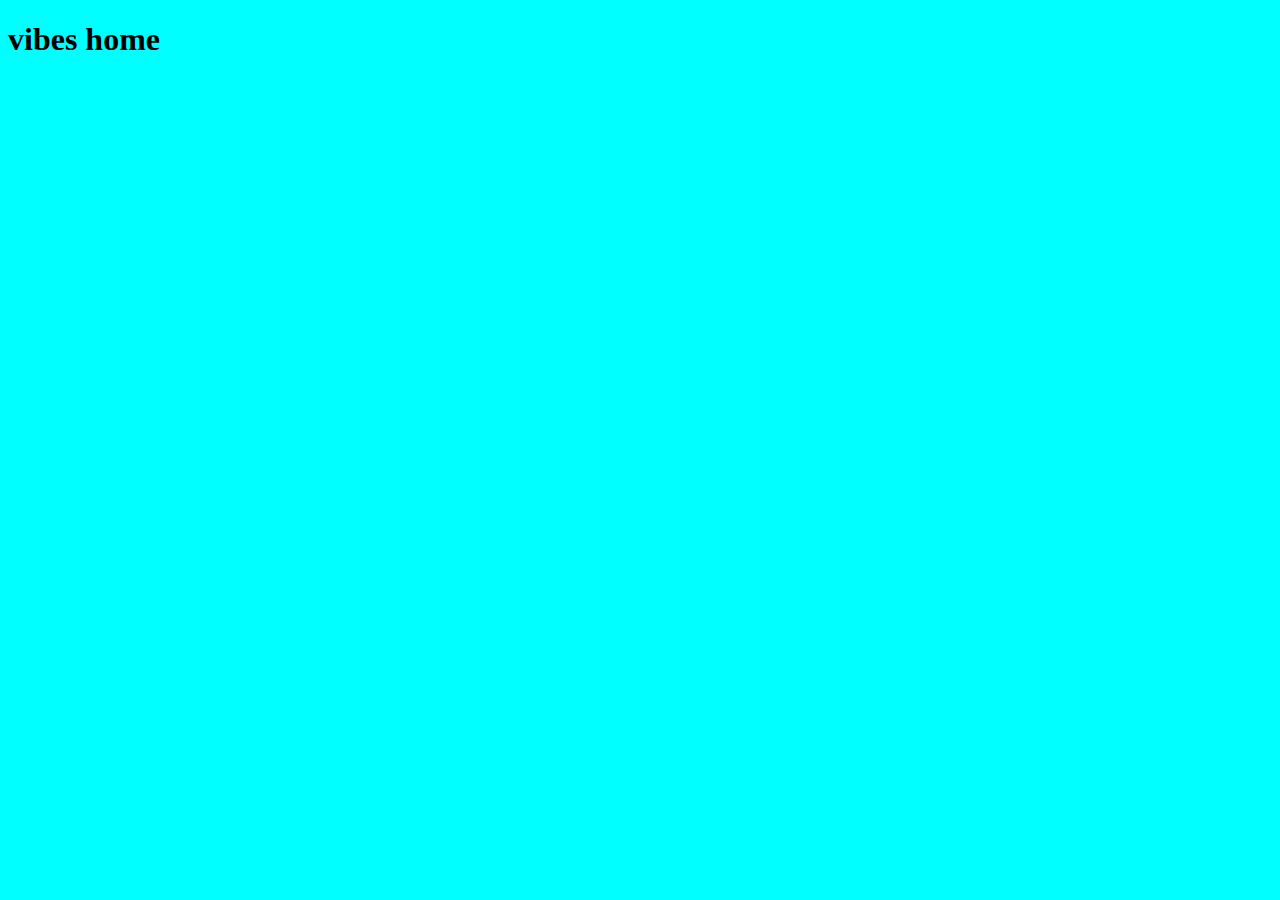
==== index.html @ 7e2a0c6b "created files for the site" ====
<!DOCTYPE html>
<html lang="en">
<head>
    <meta charset="UTF-8">
    <meta http-equiv="X-UA-Compatible" content="IE=edge">
    <meta name="viewport" content="width=device-width, initial-scale=1.0">
    <link rel="stylesheet" href="index.css">
    <title>Home</title>
</head>
<body>
    <h1>vibes home</h1>
</body>
</html>
---- index.css ----
body {
    background-color: aqua;
}
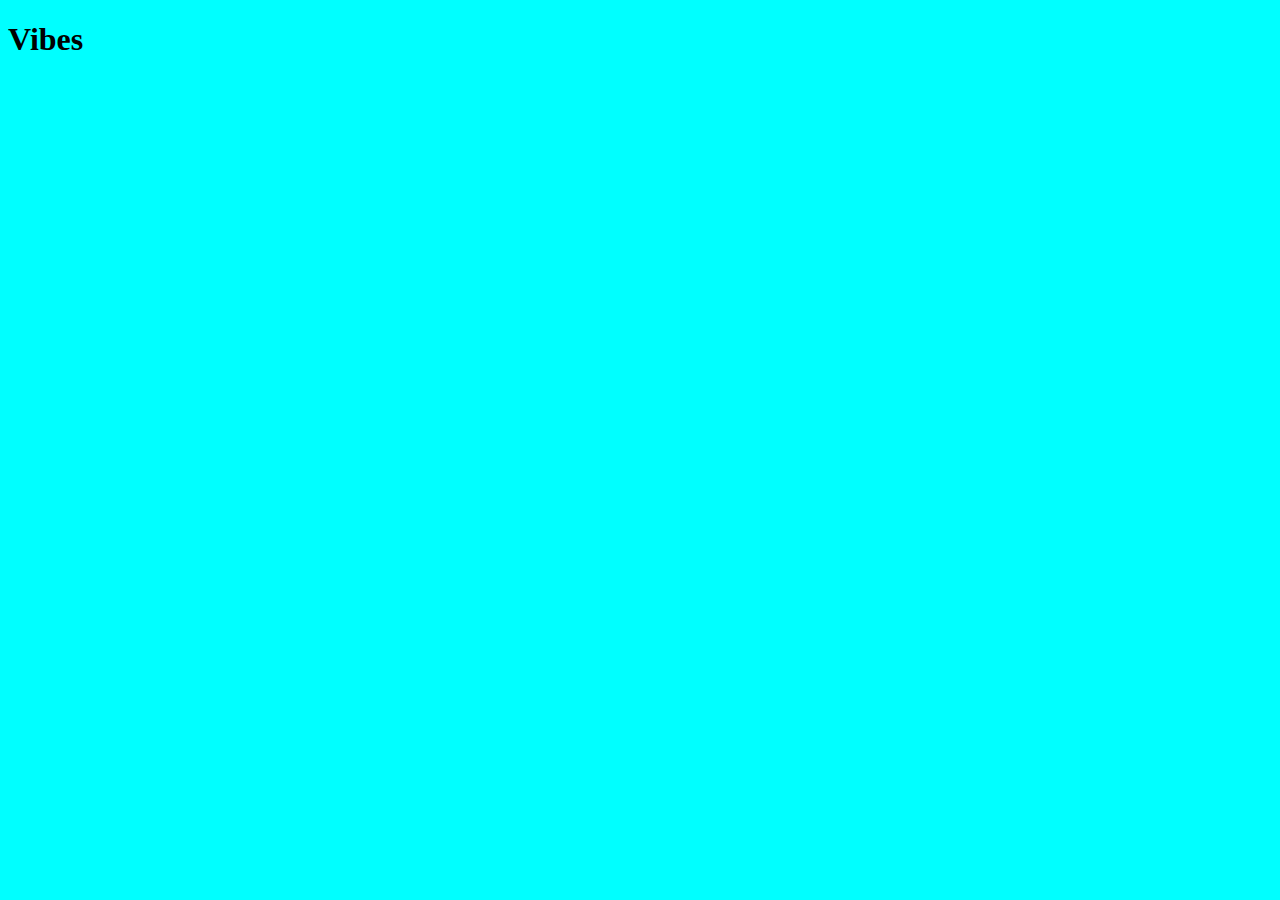
==== commit 08971dcc: "changing names" ====
--- a/index.html
+++ b/index.html
@@ -4,10 +4,10 @@
     <meta charset="UTF-8">
     <meta http-equiv="X-UA-Compatible" content="IE=edge">
     <meta name="viewport" content="width=device-width, initial-scale=1.0">
-    <link rel="stylesheet" href="index.css">
-    <title>Home</title>
+    <link rel="stylesheet" href="splash.css">
+    <title>Vibes</title>
 </head>
 <body>
-    <h1>vibes home</h1>
+    <h1>Vibes</h1>
 </body>
 </html>--- a/splash.css
+++ b/splash.css
@@ -0,0 +1,3 @@
+body {
+    background-color: aqua;
+}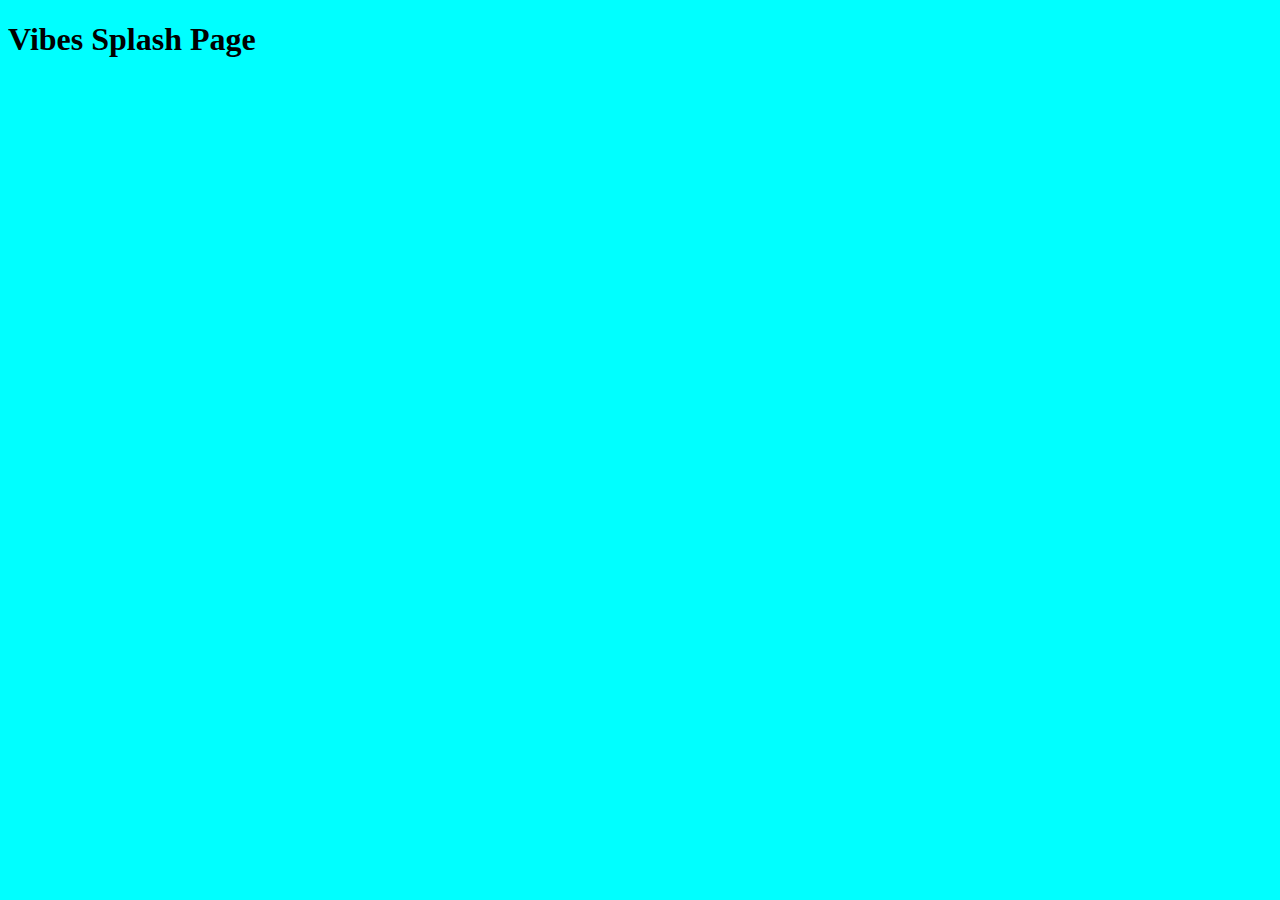
==== commit 69589454: "making sure pages are good" ====
--- a/index.html
+++ b/index.html
@@ -4,10 +4,10 @@
     <meta charset="UTF-8">
     <meta http-equiv="X-UA-Compatible" content="IE=edge">
     <meta name="viewport" content="width=device-width, initial-scale=1.0">
-    <link rel="stylesheet" href="splash.css">
-    <title>Vibes</title>
+    <link rel="stylesheet" href="index.css">
+    <title>Splash Page</title>
 </head>
 <body>
-    <h1>Vibes</h1>
+    <h1>Vibes Splash Page</h1>
 </body>
 </html>--- a/index.css
+++ b/index.css
@@ -0,0 +1,3 @@
+body {
+    background-color: aqua;
+}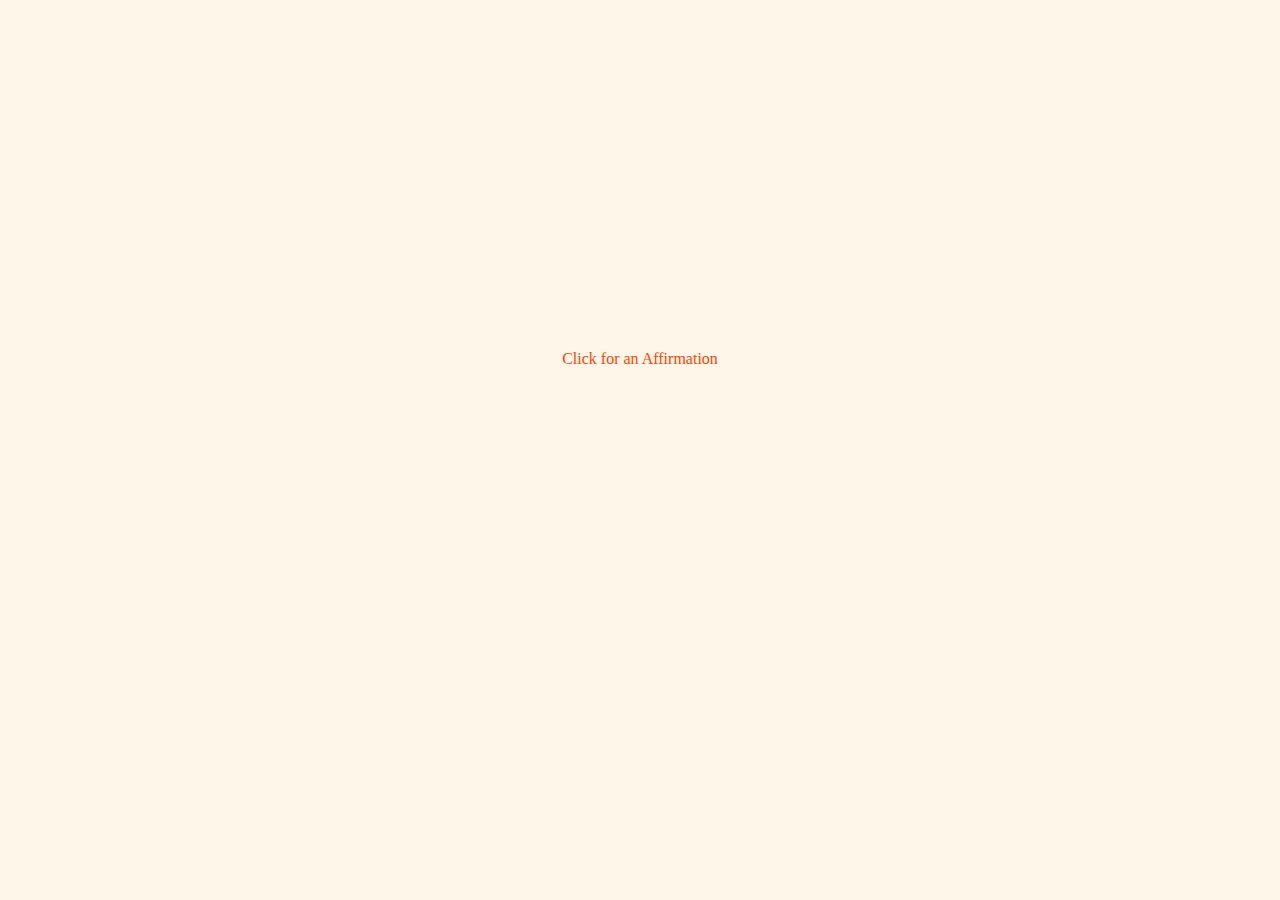
==== commit 6728dbde: "adding elements and functions to splash page" ====
--- a/index.html
+++ b/index.html
@@ -8,6 +8,22 @@
     <title>Splash Page</title>
 </head>
 <body>
-    <h1>Vibes Splash Page</h1>
+    <div class="container">
+        <a href="#" class="button"> Click for an Affirmation</a>
+    </div>
+
+    <div class="affirmation">
+        <a herf="https://www.cloudinary.com/"></a>
+        <a href="home.html"></a>
+        <img alt="Daily Affirmation" src="https://res.cloudinary.com/dq7abmqts/image/upload/v1664053799/Cream_Minimal_Thank_You_Card_1_bhyljn.png"
+        width="600" height="400">
+        </div>
+
+        <div class="containertwo">
+            <a href="home.html" class="enter"> Enter Site</a>
+        </div>
+    <script src="index.js" charset="utf-8"></script>
+
+   
 </body>
 </html>--- a/index.css
+++ b/index.css
@@ -1,3 +1,42 @@
 body {
-    background-color: aqua;
-}+    background-color: #FFF6EA;
+}
+
+/*---
+ * first button
+ --- */
+.container {
+    text-align: center;
+    margin-top: 350px;
+}
+.button {
+    color: orangered;
+    text-align: center;
+    text-decoration: none;
+}
+ .button:hover {
+    color: #a52a2a;
+ }
+
+ /*---
+ * Affirmation photo
+ --- */
+
+ .affirmation {
+    opacity: 0;
+    margin-top: 250px -1px;
+   display:flex;
+   justify-content: center;
+ }
+
+ /*---
+ * Second Button
+ --- */
+ .enter {
+    opacity: 0;
+    opacity: 0;
+    margin-top: 250px -1px;
+   display:flex;
+   justify-content: center;
+
+ }
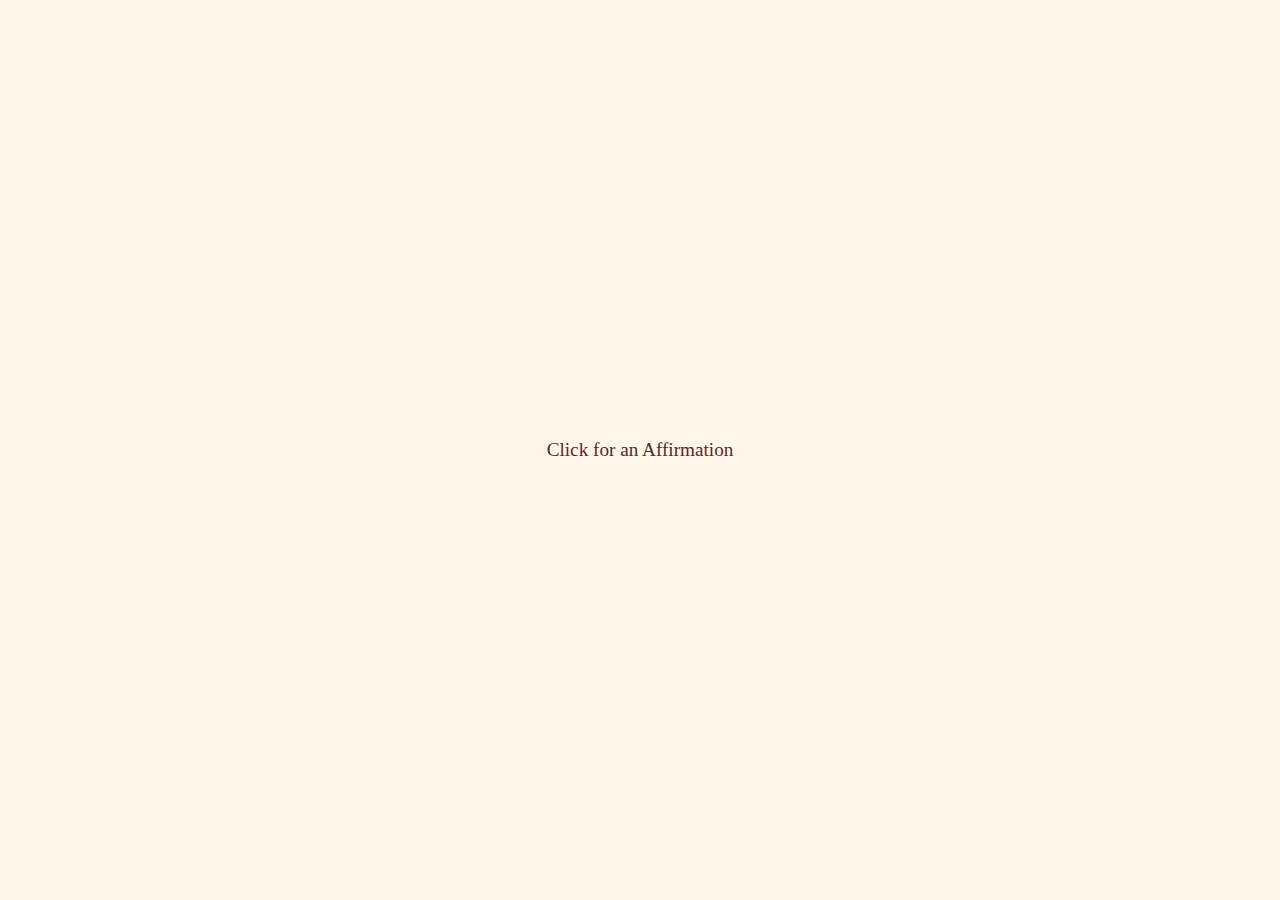
==== commit dd67c90a: "added style and some responsiveness" ====
--- a/index.html
+++ b/index.html
@@ -8,6 +8,7 @@
     <title>Splash Page</title>
 </head>
 <body>
+    <div class="bg"></div>
     <div class="container">
         <a href="#" class="button"> Click for an Affirmation</a>
     </div>
@@ -15,13 +16,15 @@
     <div class="affirmation">
         <a herf="https://www.cloudinary.com/"></a>
         <a href="home.html"></a>
-        <img alt="Daily Affirmation" src="https://res.cloudinary.com/dq7abmqts/image/upload/v1664053799/Cream_Minimal_Thank_You_Card_1_bhyljn.png"
+        <img alt="Daily Affirmation" src="https://res.cloudinary.com/dq7abmqts/image/upload/v1664319128/Daily_Affirmation_jpxuhn.png"
         width="600" height="400">
         </div>
 
         <div class="containertwo">
             <a href="home.html" class="enter"> Enter Site</a>
         </div>
+
+    
     <script src="index.js" charset="utf-8"></script>
 
    
--- a/index.css
+++ b/index.css
@@ -1,16 +1,51 @@
-body {
+body , html{
+    height: 100%;
+    margin: 0;
+}
+
+
+
+.bg {
     background-color: #FFF6EA;
-}
+    background-image: url("https://res.cloudinary.com/dq7abmqts/image/upload/v1664314235/yogabg_ev2orq.png");
+
+        
+      
+        /* Full height */
+        height: 100%; 
+      
+        /* Center and scale the image nicely */
+        background-position: center;
+        background-repeat: no-repeat;
+        background-size: cover;
+      }
+
 
 /*---
  * first button
  --- */
 .container {
-    text-align: center;
-    margin-top: 350px;
+    position:absolute;
+    top: 50%;
+    left:50%;
+    transform: translate(-50%, -50%);
 }
+
+@media only screen and (max-width: 600px) {
+    .container{
+        position:absolute;
+    top: 50%;
+    left:50%;
+    transform: translate(-50%, -50%);
+        
+    }
+}
+
+
 .button {
-    color: orangered;
+    color: #572728;
+    background-color: #FFF6EA;
+    font-size: larger;
     text-align: center;
     text-decoration: none;
 }
@@ -18,25 +53,54 @@
     color: #a52a2a;
  }
 
+ .enter {
+    color:#FFF6EA;
+    background-color: #572728;
+    font-size: xx-large;
+ }
+
  /*---
  * Affirmation photo
  --- */
 
  .affirmation {
+    position:absolute;
+    top: 50%;
+    left:50%;
+    transform: translate(-50%, -50%);
     opacity: 0;
-    margin-top: 250px -1px;
-   display:flex;
-   justify-content: center;
  }
-
+ @media only screen and (max-width: 600px) {
+    .affirmation {
+        position:absolute;
+    top: 50%;
+    left:50%;
+    transform: translate(-50%, -50%);
+    opacity: 0;
+    }
+}
  /*---
  * Second Button
  --- */
  .enter {
-    opacity: 0;
-    opacity: 0;
-    margin-top: 250px -1px;
-   display:flex;
-   justify-content: center;
+position:absolute;
+opacity: 0;
+   top:90%;
+   left:50%;
+transform: translate(-50%, -50%);
 
  }
+
+
+
+@media only screen and (max-width: 600px) {
+    .enter{
+        position:absolute;
+        opacity: 0;
+           top:85%;
+           left:50%;
+        transform: translate(-50%, -50%);
+        
+    }
+}
+
